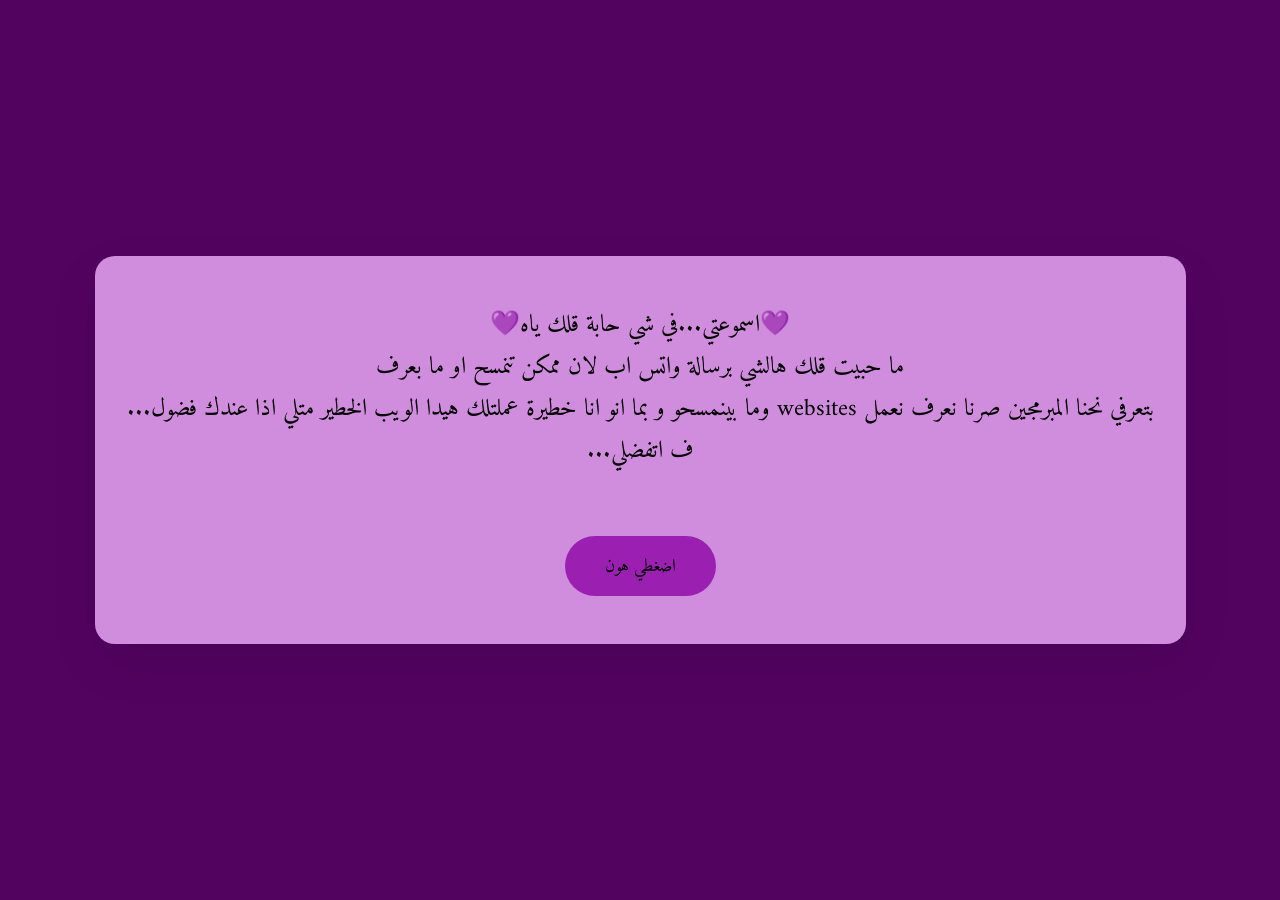
==== index.html @ 5aebd6e9 "Add files via upload" ====
<!DOCTYPE html>
<html lang="ar" dir="rtl">
<head>
  <meta charset="UTF-8">
  <meta name="viewport" content="width=device-width, initial-scale=1.0">
  <title>Assmou3</title>
  <link href="https://fonts.googleapis.com/css2?family=Amiri:ital,wght@0,400;0,700;1,400&display=swap" rel="stylesheet">
 <link rel="stylesheet" href="story.css">
</head>
<body>
  
    <div class="card">
        <div class="intro" id="intro">
            💜اسموعتي...في شي حابة قلك ياه💜
        <br>
        ما حبيت قلك هالشي برسالة واتس اب لان ممكن تنمسح او ما بعرف
        <br>
        بتعرفي نحنا المبرمجين صرنا نعرف نعمل websites وما بينمسحو و بما انو انا خطيرة عملتلك هيدا الويب الخطير متلي اذا عندك فضول...
        <br>ف اتفضلي...
        
        </div>
    <button onclick="window.location.href='message.html'">اضغطي هون</button>
  </div>
</body>
</html>
---- story.css ----
body {
        margin: 0;
        background: #520360;
        font-family: 'Amiri', serif;
        display: flex;
        justify-content: center;
        align-items: center;
        height: 100vh;
    }

    .card {
        text-align: center;
        background: #d18ddd;
        padding: 3rem 2rem;
        border-radius: 20px;
        box-shadow: 0 20px 50px rgba(0, 0, 0, 0.08);
    }

    button {
        background: #9b1fb0;
        border: none;
        padding: 0.9rem 2.5rem;
        border-radius: 999px;
        font-size: 1.1rem;
        cursor: pointer;
        transition: transform 0.2s ease, box-shadow 0.2s ease;
        margin-top: 2rem;
        font-family: 'Amiri', serif;
    }

    button:hover {
        background: #b64fc8;
        transform: translateY(-2px);
        box-shadow: 0 10px 20px rgba(233, 183, 199, 0.5);
    }

    .intro {
        font-size: 1.5rem;
        margin-bottom: 2rem;
    }
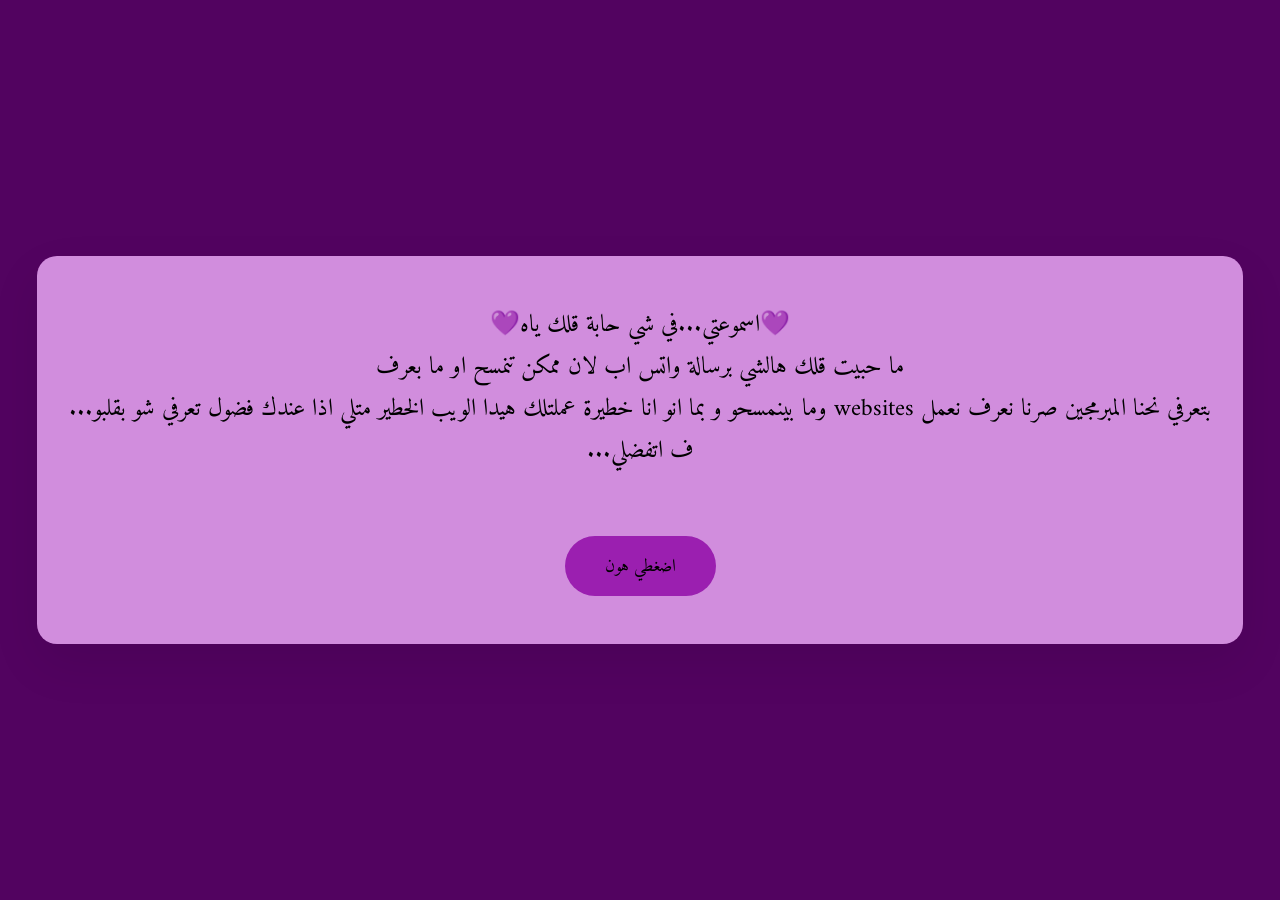
==== commit 6d09d4f0: "Fix HTML formatting and content in index.html" ====
--- a/index.html
+++ b/index.html
@@ -15,7 +15,7 @@
         <br>
         ما حبيت قلك هالشي برسالة واتس اب لان ممكن تنمسح او ما بعرف
         <br>
-        بتعرفي نحنا المبرمجين صرنا نعرف نعمل websites وما بينمسحو و بما انو انا خطيرة عملتلك هيدا الويب الخطير متلي اذا عندك فضول...
+        بتعرفي نحنا المبرمجين صرنا نعرف نعمل websites وما بينمسحو و بما انو انا خطيرة عملتلك هيدا الويب الخطير متلي اذا عندك فضول تعرفي شو بقلبو...
         <br>ف اتفضلي...
         
         </div>
@@ -23,3 +23,4 @@
   </div>
 </body>
 </html>
+
